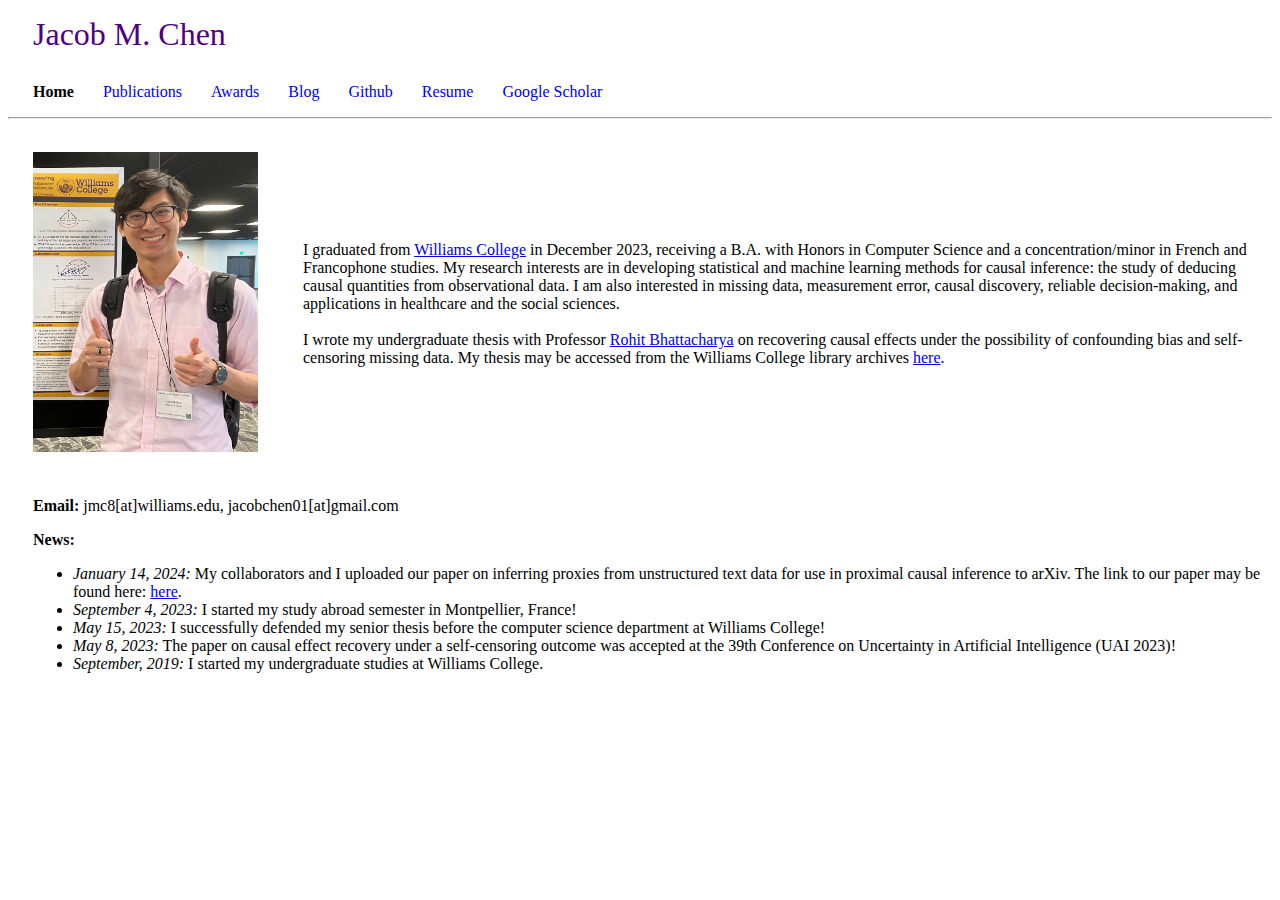
==== index.html @ 87f1966e "awards update" ====
<!DOCTYPE html>
<html>
    <head>
        <title>Jacob M. Chen</title>
        <link rel="stylesheet" href="styles.css">
        <meta charset="UTF-8">
    </head>

    <body>
        <p></p>
        <name>Jacob M. Chen</name>
        <p></p>

        <!-- The following code sets up the menu bar for navigation. -->
        <menu_bar_item>Home</menu_bar_item>
        <a href="publications.html", id="no-underline">Publications</a>
        <menu_bar_space></menu_bar_space>
        <a href="awards.html", id="no-underline">Awards</a>
        <menu_bar_space></menu_bar_space>
        <a href="blog.html", id="no-underline">Blog</a>
        <menu_bar_space></menu_bar_space>
        <a href="https://github.com/jacobmchen", id="no-underline">Github</a>
        <menu_bar_space></menu_bar_space>
        <a href="jacobmchen_resume.pdf", id="no-underline">Resume</a>
        <menu_bar_space></menu_bar_space>
        <a href="https://scholar.google.com/citations?user=UljRWXsAAAAJ&hl=en", id="no-underline">Google Scholar</a>
        <p></p>

        <!-- This puts a horizontal line across the top of the webpage. -->
        <hr>
        
        <div class="container">
            <div class="image">
                <img src="picture.jpg" alt="test" height="300" width="225", style="margin: 25px">
            </div>
            <div class="text">
                <p>I graduated from <a href="https://williams.edu">Williams College</a> in December 2023, receiving a 
                    B.A. with Honors in Computer Science and a concentration/minor in French and Francophone studies. My research interests are in
                    developing statistical and machine learning methods for causal inference: the study of deducing causal quantities from
                    observational data. I am also interested in missing data, measurement error, causal discovery, reliable 
                    decision-making, and applications in healthcare and the social sciences.
                    <br>
                    <br>
                    I wrote my undergraduate thesis with Professor <a href="https://rohit-bhattacharya.com">Rohit Bhattacharya</a>
                    on recovering causal effects under the possibility of confounding bias and self-censoring missing data. My thesis 
                    may be accessed from the Williams College library archives
                    <a href="jacobmchen_williams_thesis.pdf">here</a>.
                </p>
            </div>
        </div>

        <p style="margin-left: 25px;"><b>Email:</b> jmc8[at]williams.edu, jacobchen01[at]gmail.com</p>
        <p></p>

        <p style="margin-left: 25px;"><b>News:</b></p>
        <ul style="margin-left: 25px;">
            <li>
                <em>January 14, 2024:</em> My collaborators and I uploaded our paper on inferring proxies from unstructured text data
                for use in proximal causal inference to arXiv. The link to our paper may be found here: <a href="https://arxiv.org/abs/2306.05511">here</a>.
            </li>
            <li>
                <em>September 4, 2023:</em> I started my study abroad semester in Montpellier, France!
            </li>
            <li>
                <em>May 15, 2023:</em> I successfully defended my senior thesis before the computer science department at Williams College!
            </li>
            <li>
                <em>May 8, 2023:</em> The paper on causal effect recovery under a self-censoring outcome was accepted at the 39th Conference
                on Uncertainty in Artificial Intelligence (UAI 2023)!
            </li>
            <li><em>September, 2019:</em> I started my undergraduate studies at Williams College.</li>
        </ul>
    </body>
</html>
---- styles.css ----
name {
    display: block;
    margin-left: 25px;
    margin-bottom: 30px;
    
    /* other styling */
    border-radius: 10px;
    font-size: xx-large;
    color: rgb(80, 0, 130);
    font-family:'Times New Roman', Times, serif;
}

menu_bar_item {
  margin: 25px;
  display: inline;
  font-weight: bold;
}

menu_bar_space {
  margin: 12.5px;
  display: inline;
}

/* text decoration property to remove underline */
#no-underline {
  text-decoration: none;
}

.container {
  display: flex;
  align-items: center; 
  justify-content: center;
}

.text {
  padding-left: 20px;
}
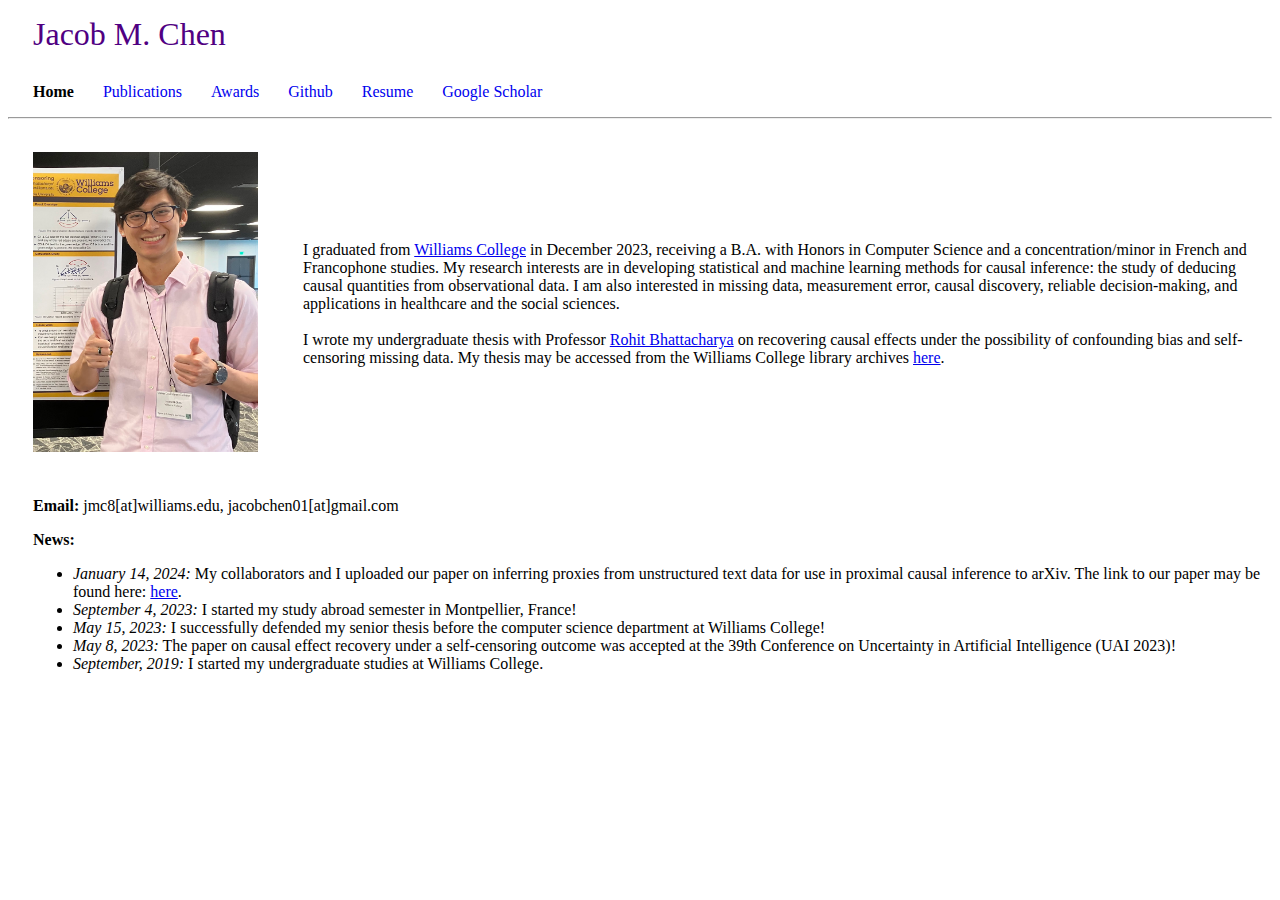
==== commit 8b58358d: "update publications" ====
--- a/index.html
+++ b/index.html
@@ -16,8 +16,6 @@
         <a href="publications.html", id="no-underline">Publications</a>
         <menu_bar_space></menu_bar_space>
         <a href="awards.html", id="no-underline">Awards</a>
-        <menu_bar_space></menu_bar_space>
-        <a href="blog.html", id="no-underline">Blog</a>
         <menu_bar_space></menu_bar_space>
         <a href="https://github.com/jacobmchen", id="no-underline">Github</a>
         <menu_bar_space></menu_bar_space>
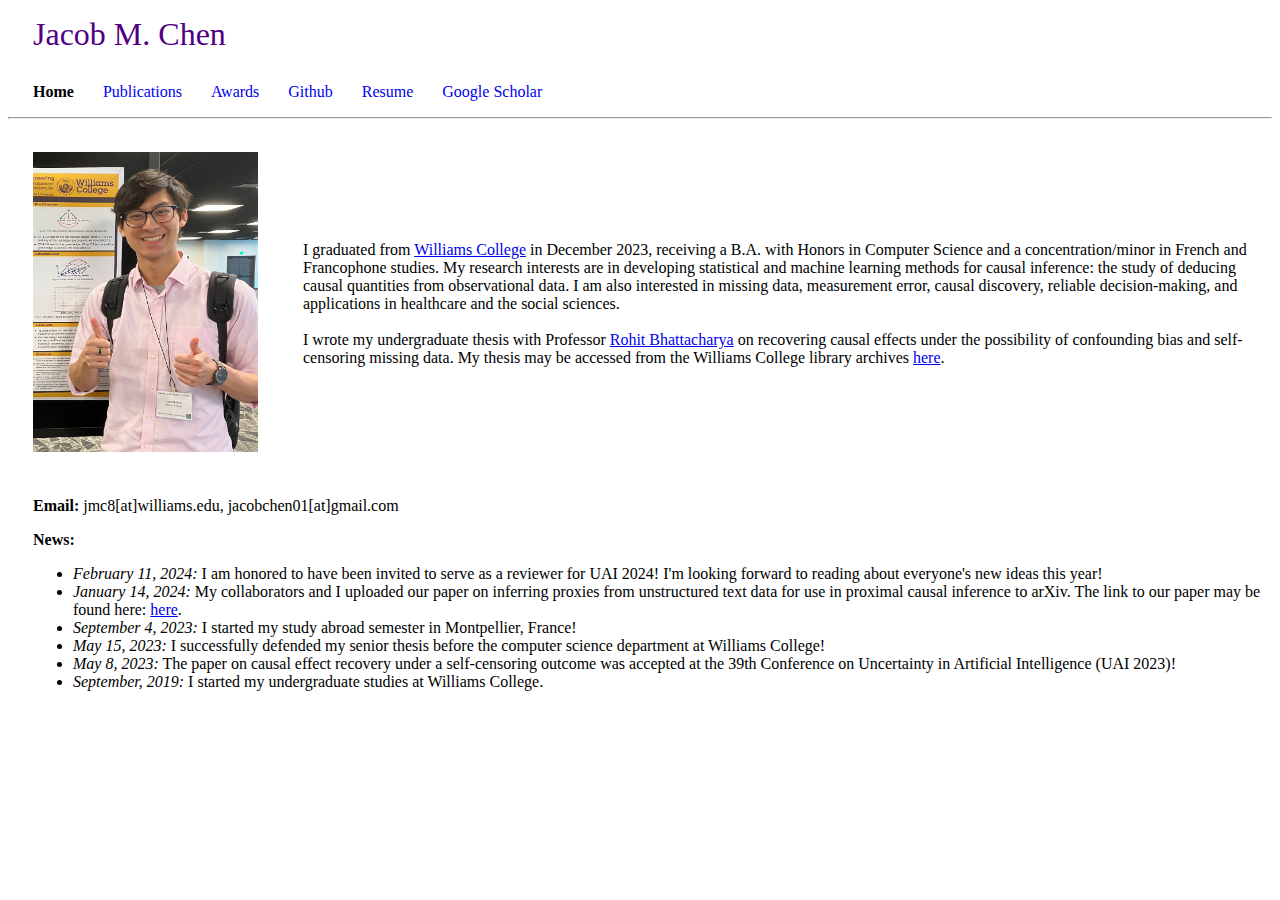
==== commit ec38b4d8: "add uai reviewer" ====
--- a/index.html
+++ b/index.html
@@ -53,6 +53,10 @@
         <p style="margin-left: 25px;"><b>News:</b></p>
         <ul style="margin-left: 25px;">
             <li>
+                <em>February 11, 2024:</em> I am honored to have been invited to serve as a reviewer for UAI 2024! I'm looking forward
+                to reading about everyone's new ideas this year!
+            </li>
+            <li>
                 <em>January 14, 2024:</em> My collaborators and I uploaded our paper on inferring proxies from unstructured text data
                 for use in proximal causal inference to arXiv. The link to our paper may be found here: <a href="https://arxiv.org/abs/2306.05511">here</a>.
             </li>
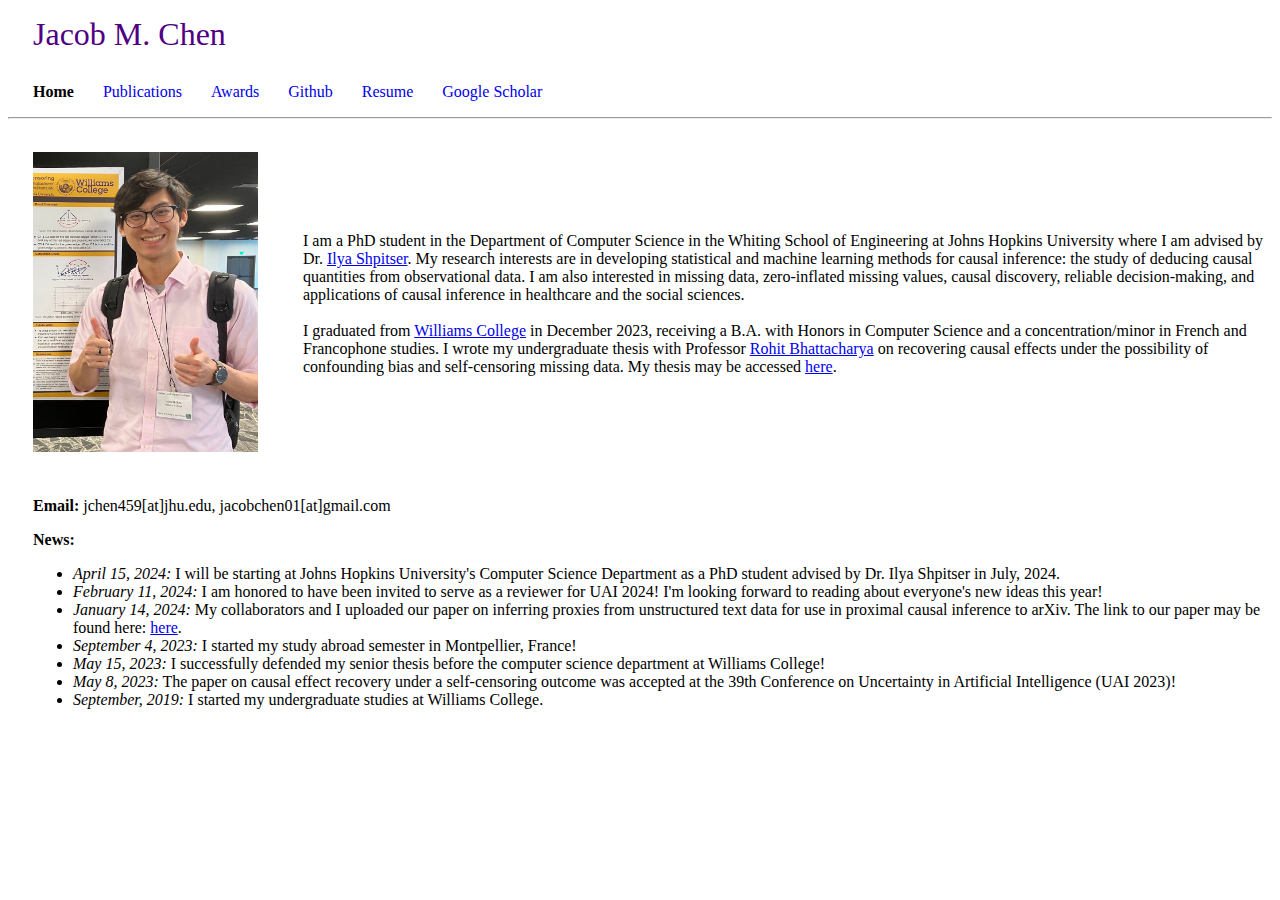
==== commit 7b453be0: "update bio" ====
--- a/index.html
+++ b/index.html
@@ -32,26 +32,32 @@
                 <img src="picture.jpg" alt="test" height="300" width="225", style="margin: 25px">
             </div>
             <div class="text">
-                <p>I graduated from <a href="https://williams.edu">Williams College</a> in December 2023, receiving a 
-                    B.A. with Honors in Computer Science and a concentration/minor in French and Francophone studies. My research interests are in
-                    developing statistical and machine learning methods for causal inference: the study of deducing causal quantities from
-                    observational data. I am also interested in missing data, measurement error, causal discovery, reliable 
-                    decision-making, and applications in healthcare and the social sciences.
+                <p>I am a PhD student in the Department of Computer Science in the Whiting School of Engineering at Johns 
+                    Hopkins University where I am advised by Dr. <a href="https://www.cs.jhu.edu/~ilyas/">Ilya Shpitser</a>. 
+                    My research interests are in developing statistical and machine learning methods for causal inference: 
+                    the study of deducing causal quantities from observational data. 
+                    I am also interested in missing data, zero-inflated missing values, causal discovery, reliable 
+                    decision-making, and applications of causal inference in healthcare and the social sciences.
                     <br>
                     <br>
+                    I graduated from <a href="https://williams.edu">Williams College</a> in December 2023, receiving a 
+                    B.A. with Honors in Computer Science and a concentration/minor in French and Francophone studies. 
                     I wrote my undergraduate thesis with Professor <a href="https://rohit-bhattacharya.com">Rohit Bhattacharya</a>
                     on recovering causal effects under the possibility of confounding bias and self-censoring missing data. My thesis 
-                    may be accessed from the Williams College library archives
-                    <a href="jacobmchen_williams_thesis.pdf">here</a>.
+                    may be accessed <a href="jacobmchen_williams_thesis.pdf">here</a>.
                 </p>
             </div>
         </div>
 
-        <p style="margin-left: 25px;"><b>Email:</b> jmc8[at]williams.edu, jacobchen01[at]gmail.com</p>
+        <p style="margin-left: 25px;"><b>Email:</b> jchen459[at]jhu.edu, jacobchen01[at]gmail.com</p>
         <p></p>
 
         <p style="margin-left: 25px;"><b>News:</b></p>
         <ul style="margin-left: 25px;">
+            <li>
+                <em>April 15, 2024:</em> I will be starting at Johns Hopkins University's Computer Science Department as a PhD student
+                advised by Dr. Ilya Shpitser in July, 2024.
+            </li>
             <li>
                 <em>February 11, 2024:</em> I am honored to have been invited to serve as a reviewer for UAI 2024! I'm looking forward
                 to reading about everyone's new ideas this year!
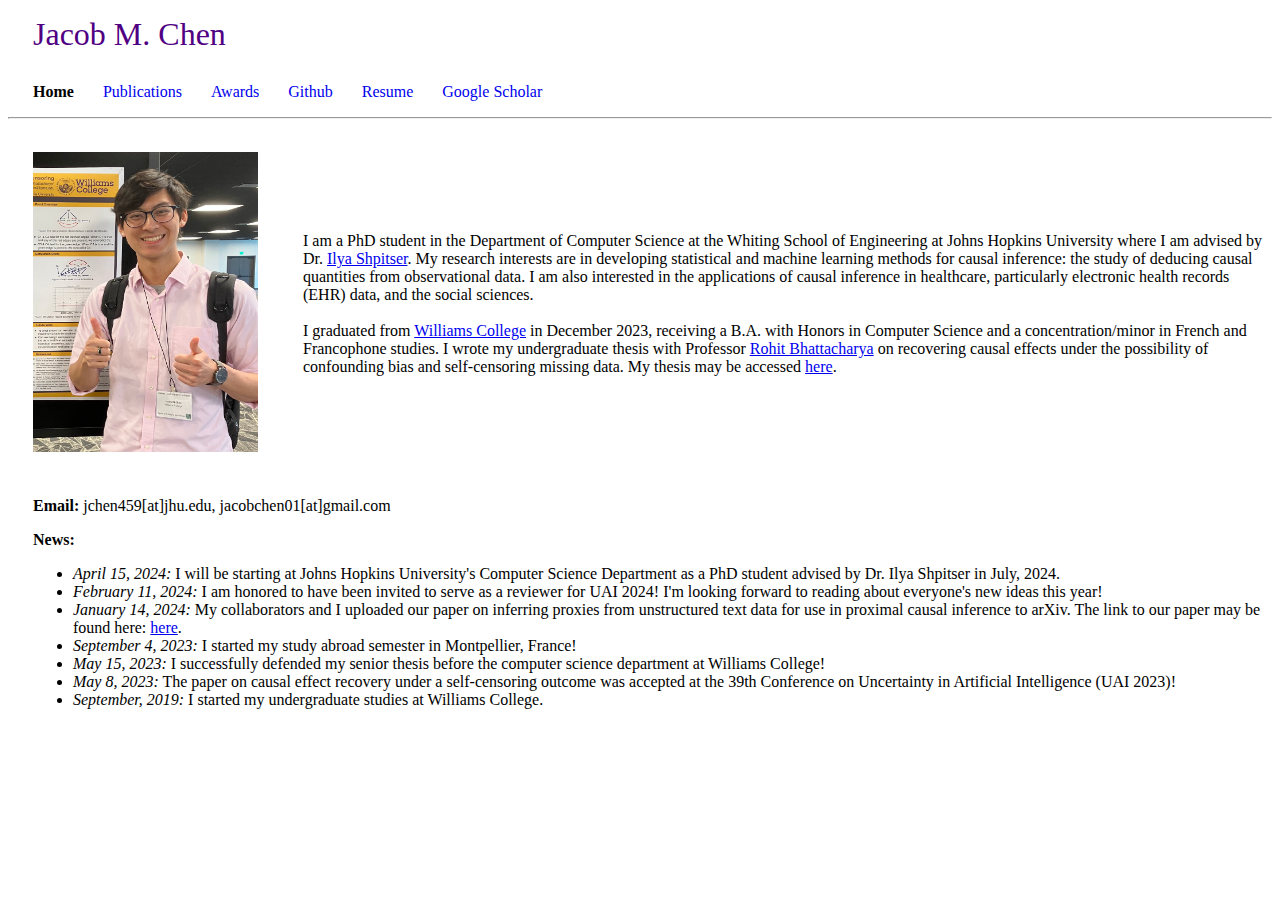
==== commit d0c2b5f9: "updates" ====
--- a/index.html
+++ b/index.html
@@ -32,12 +32,12 @@
                 <img src="picture.jpg" alt="test" height="300" width="225", style="margin: 25px">
             </div>
             <div class="text">
-                <p>I am a PhD student in the Department of Computer Science in the Whiting School of Engineering at Johns 
+                <p>I am a PhD student in the Department of Computer Science at the Whiting School of Engineering at Johns 
                     Hopkins University where I am advised by Dr. <a href="https://www.cs.jhu.edu/~ilyas/">Ilya Shpitser</a>. 
                     My research interests are in developing statistical and machine learning methods for causal inference: 
                     the study of deducing causal quantities from observational data. 
-                    I am also interested in missing data, zero-inflated missing values, causal discovery, reliable 
-                    decision-making, and applications of causal inference in healthcare and the social sciences.
+                    I am also interested in the applications of causal inference in healthcare, particularly electronic
+                    health records (EHR) data, and the social sciences.
                     <br>
                     <br>
                     I graduated from <a href="https://williams.edu">Williams College</a> in December 2023, receiving a 
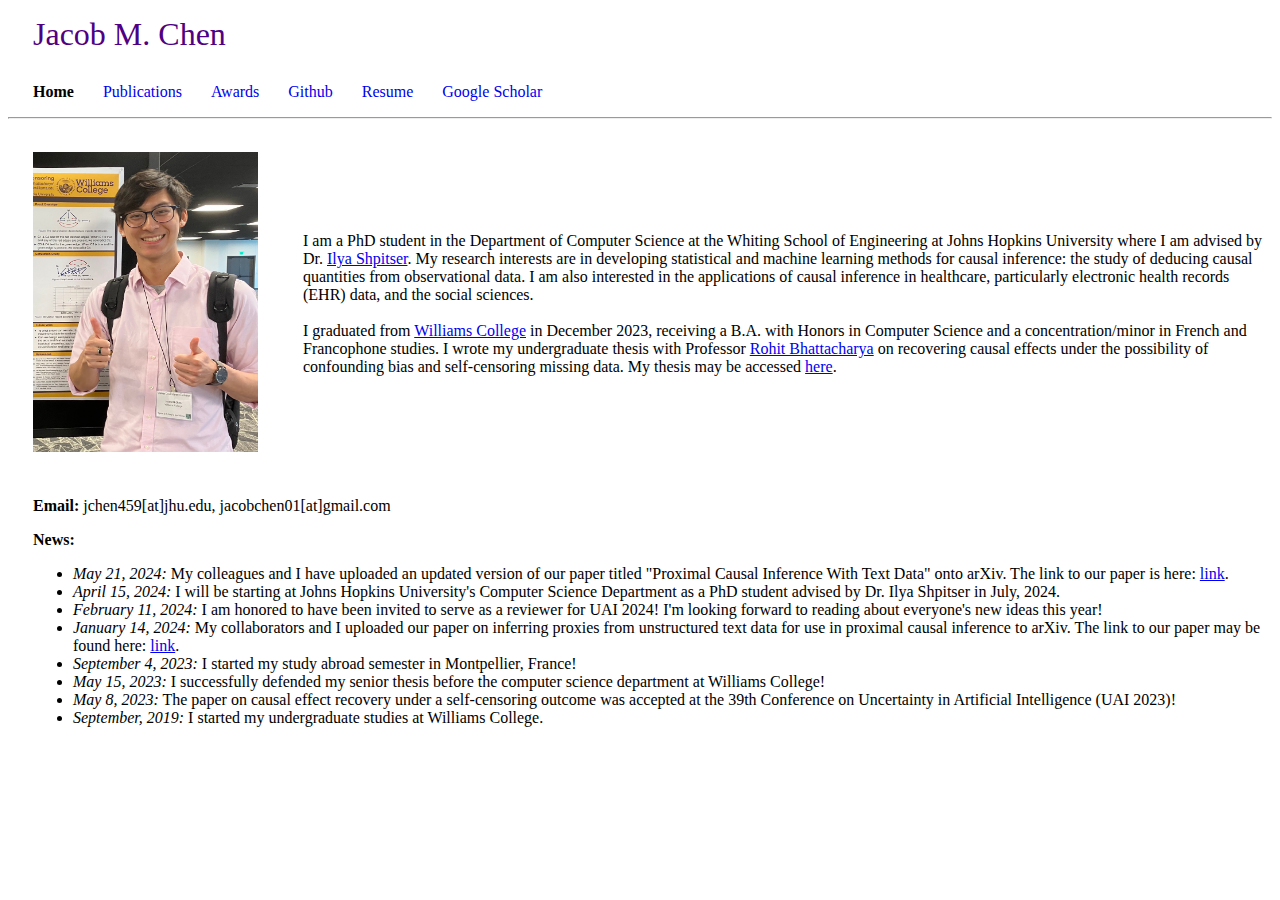
==== commit 5f9a1c5e: "update resume" ====
--- a/index.html
+++ b/index.html
@@ -55,6 +55,10 @@
         <p style="margin-left: 25px;"><b>News:</b></p>
         <ul style="margin-left: 25px;">
             <li>
+                <em>May 21, 2024:</em> My colleagues and I have uploaded an updated version of our paper titled "Proximal Causal Inference
+                With Text Data" onto arXiv. The link to our paper is here: <a href="https://arxiv.org/abs/2306.05511">link</a>.
+            </li>
+            <li>
                 <em>April 15, 2024:</em> I will be starting at Johns Hopkins University's Computer Science Department as a PhD student
                 advised by Dr. Ilya Shpitser in July, 2024.
             </li>
@@ -64,7 +68,7 @@
             </li>
             <li>
                 <em>January 14, 2024:</em> My collaborators and I uploaded our paper on inferring proxies from unstructured text data
-                for use in proximal causal inference to arXiv. The link to our paper may be found here: <a href="https://arxiv.org/abs/2306.05511">here</a>.
+                for use in proximal causal inference to arXiv. The link to our paper may be found here: <a href="https://arxiv.org/abs/2306.05511">link</a>.
             </li>
             <li>
                 <em>September 4, 2023:</em> I started my study abroad semester in Montpellier, France!
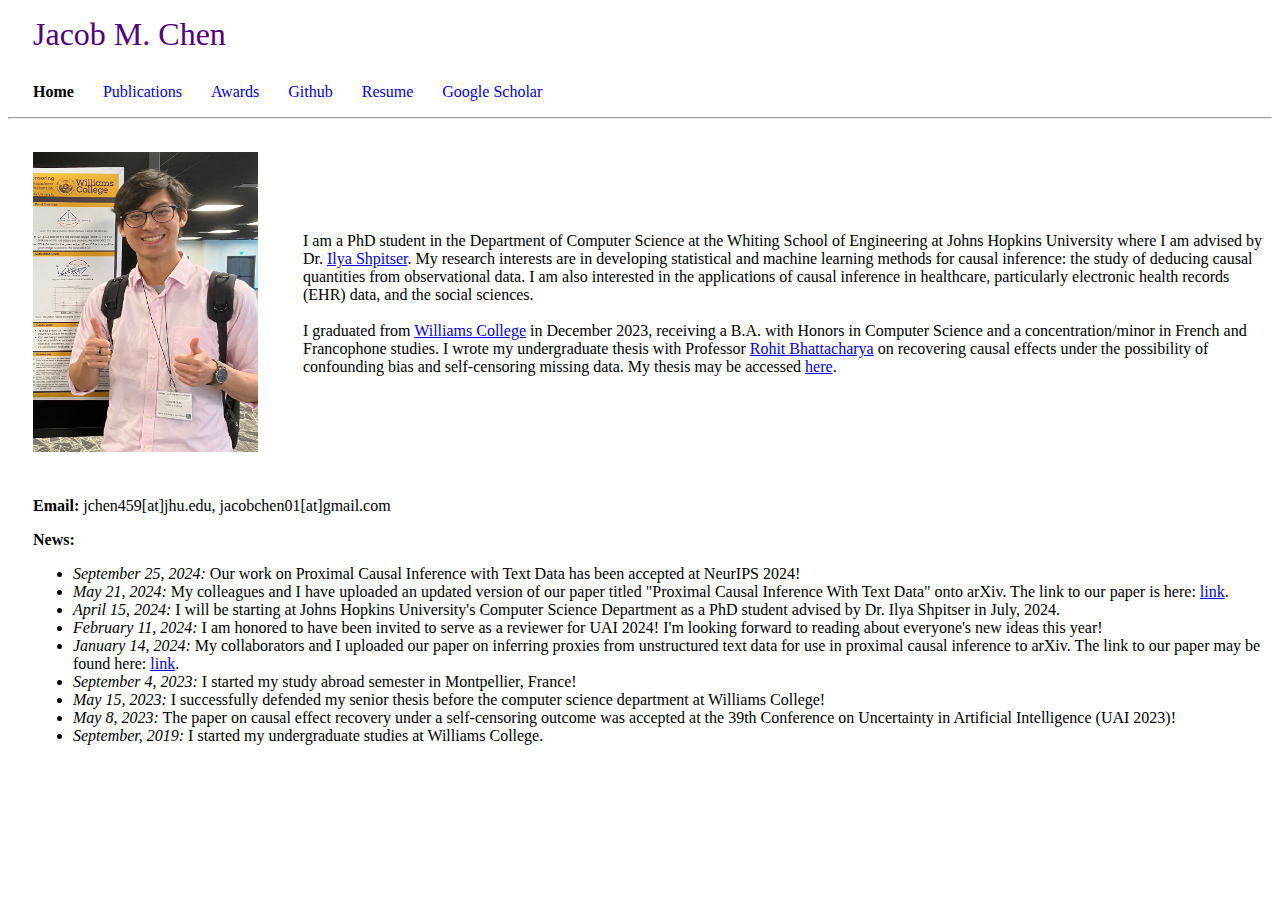
==== commit 6914f25b: "update resume" ====
--- a/index.html
+++ b/index.html
@@ -55,6 +55,9 @@
         <p style="margin-left: 25px;"><b>News:</b></p>
         <ul style="margin-left: 25px;">
             <li>
+                <em>September 25, 2024:</em> Our work on Proximal Causal Inference with Text Data has been accepted at NeurIPS 2024!
+            </li>
+            <li>
                 <em>May 21, 2024:</em> My colleagues and I have uploaded an updated version of our paper titled "Proximal Causal Inference
                 With Text Data" onto arXiv. The link to our paper is here: <a href="https://arxiv.org/abs/2306.05511">link</a>.
             </li>
